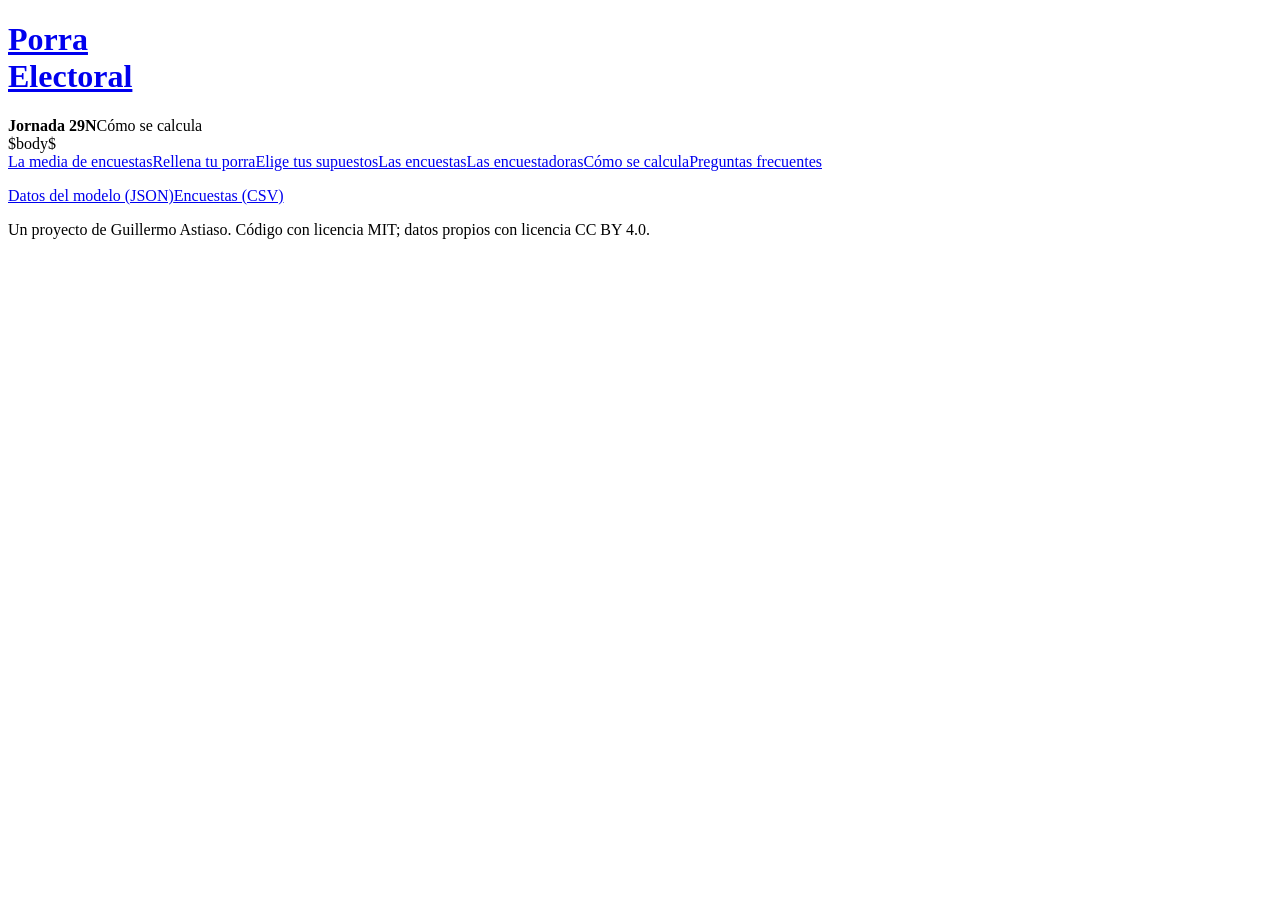
==== docs/plantilla.html @ cd8f3b48 "Página de encuestas filtrable" ====
<!DOCTYPE html>
<html lang="es" class="con-noche">
<head>
<meta charset="utf-8">
<meta name="viewport" content="width=device-width,initial-scale=1">
<meta name="color-scheme" content="light dark">
<script>try{var t=localStorage.getItem('porra29n.tema');if(t==='oscuro'||t==='claro')document.documentElement.dataset.tema=t}catch(e){}</script>
<title>$pagetitle$ · Porra Electoral</title>
<meta property="og:type" content="website">
<meta property="og:site_name" content="Porra Electoral">
<meta property="og:locale" content="es_ES">
<meta property="og:url" content="metodologia.html">
<meta property="og:title" content="$pagetitle$ · Porra Electoral">
<meta property="og:description" content="Metodología de la media de encuestas y de la simulación de escaños para las generales del 29 de noviembre.">
<meta property="og:image" content="img/og-portada.png">
<meta property="og:image:width" content="1200">
<meta property="og:image:height" content="630">
<meta property="og:image:alt" content="Porra Electoral, jornada 29N: boleto con las casillas 1, X y 2">
<meta name="twitter:card" content="summary_large_image">
<link rel="stylesheet" href="css/estilo.css">
</head>
<body>
<main class="boleto">
  <header class="cabecera">
    <h1><a href="index.html">Porra<br>Electoral</a></h1>
    <div class="jornada"><b>Jornada 29N</b>Cómo se calcula</div>
  </header>
  <article class="texto">
$body$
  </article>
  <footer class="pie">
    <nav aria-label="Secciones"><a href="index.html">La media de encuestas</a><a href="porra.html">Rellena tu porra</a><a href="supuestos.html">Elige tus supuestos</a><a href="encuestas.html">Las encuestas</a><a href="casas.html">Las encuestadoras</a><a href="metodologia.html">Cómo se calcula</a><a href="preguntas.html">Preguntas frecuentes</a></nav>
    <p class="datos-pie"><a href="datos/modelo.json">Datos del modelo (JSON)</a><a href="datos/encuestas.csv">Encuestas (CSV)</a></p>
    <p class="firma">Un proyecto de Guillermo Astiaso. Código con licencia MIT; datos propios con licencia CC BY 4.0.</p>
  </footer>
</main>
<script type="module" src="js/comun.js"></script>
</body>
</html>
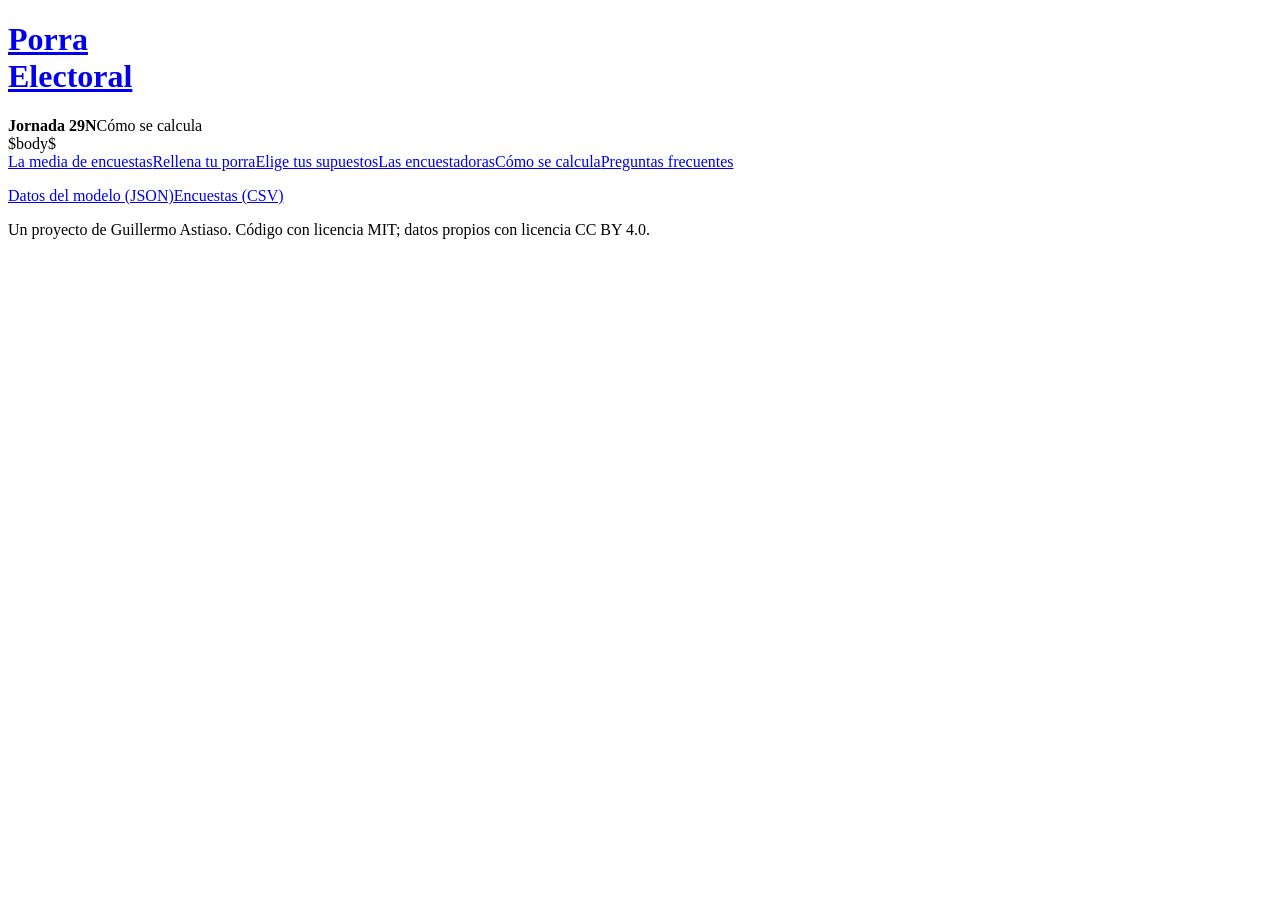
==== commit 12e192ab: "Primera versión de Porra Electoral" ====
--- a/docs/plantilla.html
+++ b/docs/plantilla.html
@@ -29,7 +29,7 @@
 $body$
   </article>
   <footer class="pie">
-    <nav aria-label="Secciones"><a href="index.html">La media de encuestas</a><a href="porra.html">Rellena tu porra</a><a href="supuestos.html">Elige tus supuestos</a><a href="encuestas.html">Las encuestas</a><a href="casas.html">Las encuestadoras</a><a href="metodologia.html">Cómo se calcula</a><a href="preguntas.html">Preguntas frecuentes</a></nav>
+    <nav aria-label="Secciones"><a href="index.html">La media de encuestas</a><a href="porra.html">Rellena tu porra</a><a href="supuestos.html">Elige tus supuestos</a><a href="casas.html">Las encuestadoras</a><a href="metodologia.html">Cómo se calcula</a><a href="preguntas.html">Preguntas frecuentes</a></nav>
     <p class="datos-pie"><a href="datos/modelo.json">Datos del modelo (JSON)</a><a href="datos/encuestas.csv">Encuestas (CSV)</a></p>
     <p class="firma">Un proyecto de Guillermo Astiaso. Código con licencia MIT; datos propios con licencia CC BY 4.0.</p>
   </footer>
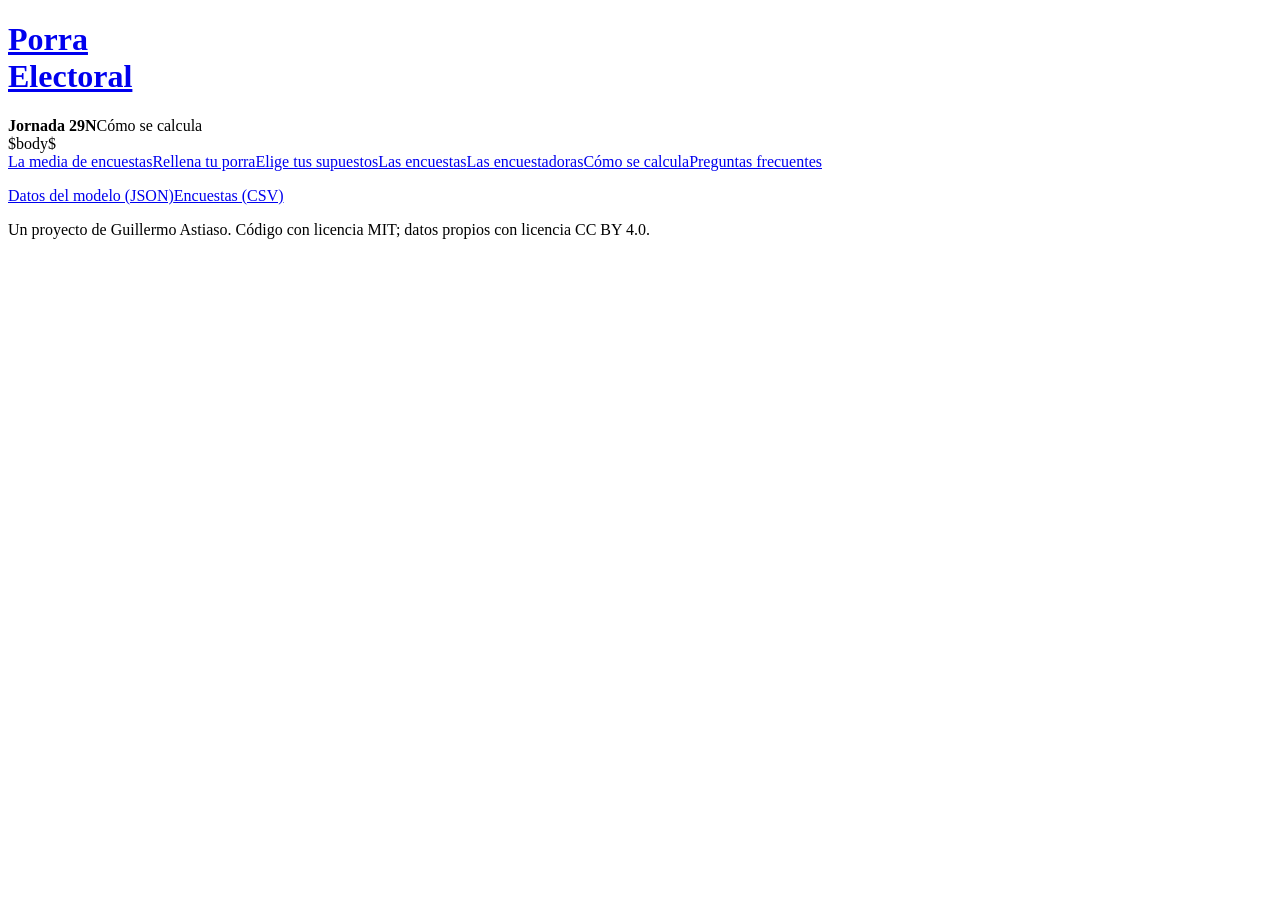
==== commit 43523d46: "Menú superior y presentación de la portada" ====
--- a/docs/plantilla.html
+++ b/docs/plantilla.html
@@ -9,10 +9,10 @@
 <meta property="og:type" content="website">
 <meta property="og:site_name" content="Porra Electoral">
 <meta property="og:locale" content="es_ES">
-<meta property="og:url" content="metodologia.html">
+<meta property="og:url" content="https://gastiaso.github.io/porra-electoral/metodologia.html">
 <meta property="og:title" content="$pagetitle$ · Porra Electoral">
 <meta property="og:description" content="Metodología de la media de encuestas y de la simulación de escaños para las generales del 29 de noviembre.">
-<meta property="og:image" content="img/og-portada.png">
+<meta property="og:image" content="https://gastiaso.github.io/porra-electoral/img/og-portada.png">
 <meta property="og:image:width" content="1200">
 <meta property="og:image:height" content="630">
 <meta property="og:image:alt" content="Porra Electoral, jornada 29N: boleto con las casillas 1, X y 2">
@@ -29,7 +29,7 @@
 $body$
   </article>
   <footer class="pie">
-    <nav aria-label="Secciones"><a href="index.html">La media de encuestas</a><a href="porra.html">Rellena tu porra</a><a href="supuestos.html">Elige tus supuestos</a><a href="casas.html">Las encuestadoras</a><a href="metodologia.html">Cómo se calcula</a><a href="preguntas.html">Preguntas frecuentes</a></nav>
+    <nav aria-label="Secciones"><a href="index.html">La media de encuestas</a><a href="porra.html">Rellena tu porra</a><a href="supuestos.html">Elige tus supuestos</a><a href="encuestas.html">Las encuestas</a><a href="casas.html">Las encuestadoras</a><a href="metodologia.html">Cómo se calcula</a><a href="preguntas.html">Preguntas frecuentes</a></nav>
     <p class="datos-pie"><a href="datos/modelo.json">Datos del modelo (JSON)</a><a href="datos/encuestas.csv">Encuestas (CSV)</a></p>
     <p class="firma">Un proyecto de Guillermo Astiaso. Código con licencia MIT; datos propios con licencia CC BY 4.0.</p>
   </footer>
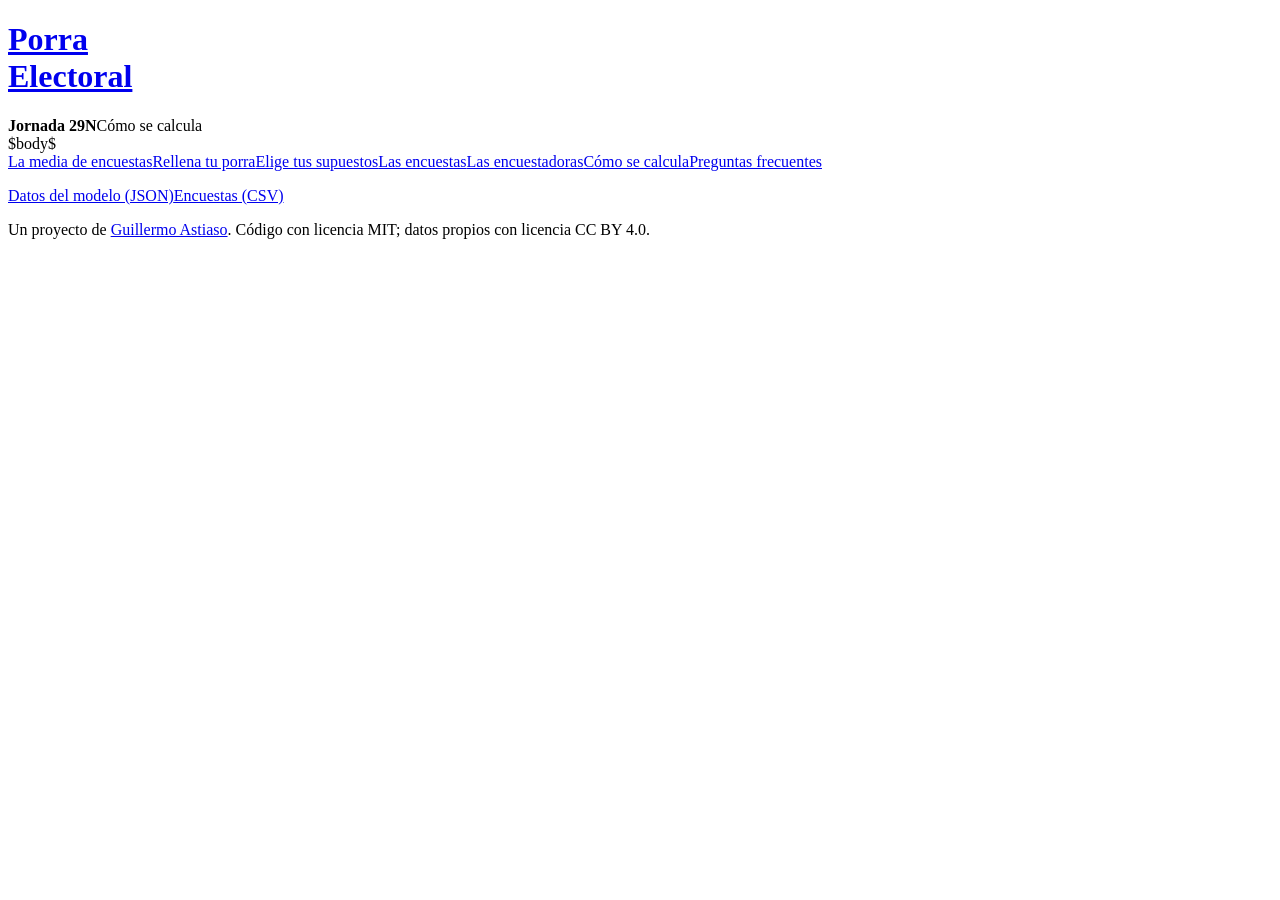
==== commit ef88ad36: "Contacto por LinkedIn" ====
--- a/docs/plantilla.html
+++ b/docs/plantilla.html
@@ -31,7 +31,7 @@
   <footer class="pie">
     <nav aria-label="Secciones"><a href="index.html">La media de encuestas</a><a href="porra.html">Rellena tu porra</a><a href="supuestos.html">Elige tus supuestos</a><a href="encuestas.html">Las encuestas</a><a href="casas.html">Las encuestadoras</a><a href="metodologia.html">Cómo se calcula</a><a href="preguntas.html">Preguntas frecuentes</a></nav>
     <p class="datos-pie"><a href="datos/modelo.json">Datos del modelo (JSON)</a><a href="datos/encuestas.csv">Encuestas (CSV)</a></p>
-    <p class="firma">Un proyecto de Guillermo Astiaso. Código con licencia MIT; datos propios con licencia CC BY 4.0.</p>
+    <p class="firma">Un proyecto de <a href="https://www.linkedin.com/in/guillermo-astiaso" rel="noopener">Guillermo Astiaso</a>. Código con licencia MIT; datos propios con licencia CC BY 4.0.</p>
   </footer>
 </main>
 <script type="module" src="js/comun.js"></script>
